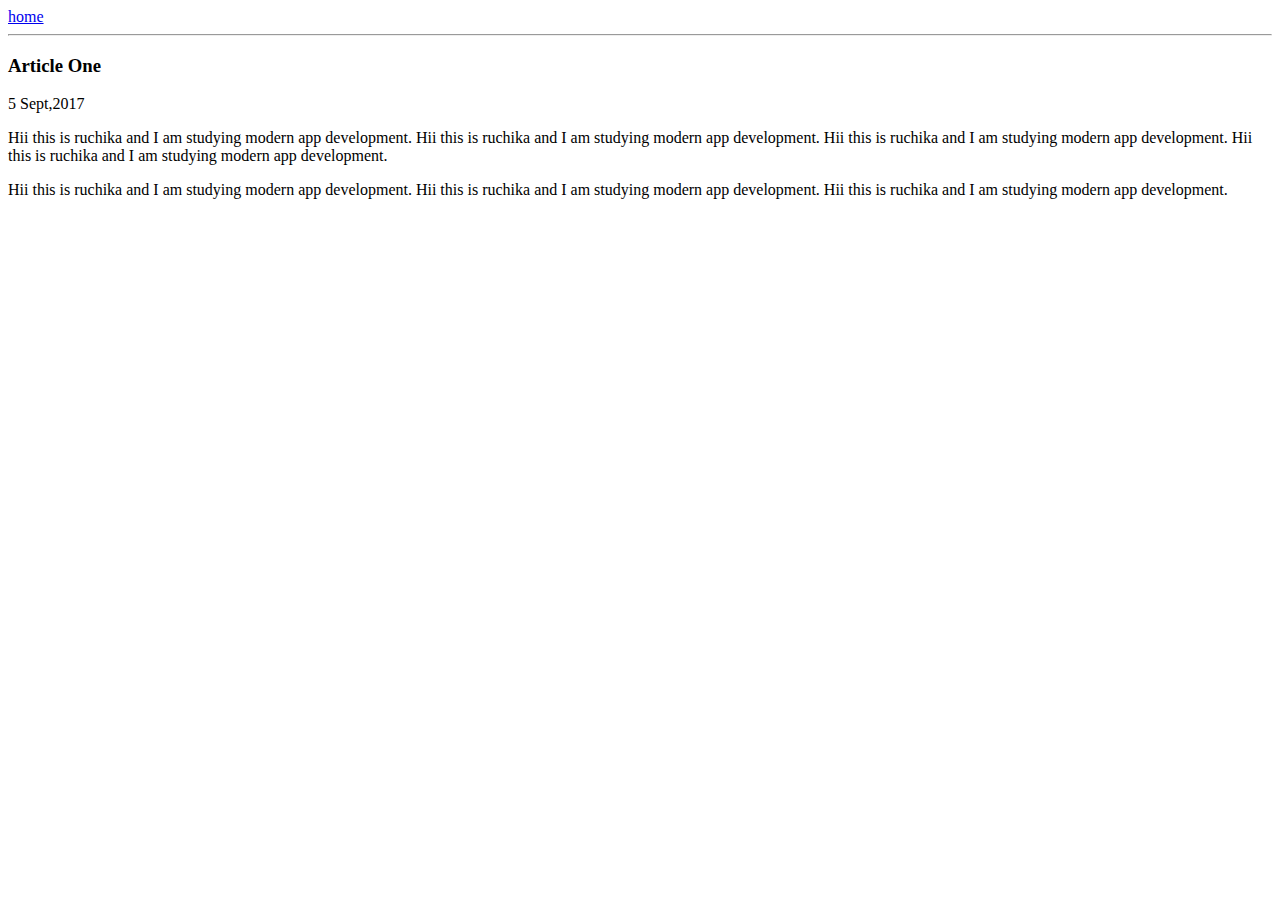
==== article-one.html @ a24098ff "[imad-console] Updates article-one.html" ====
<html>
    <head>
        <title>
            Article one I am ruchika
        </title>
    </head>
    <body>
        <div>
            <a href="/">home</a>
        </div>
        <hr/>
        <h3>
            Article One
        </h3>
        <div>
            5 Sept,2017
        </div>
        <div>
            <p>
                Hii this is ruchika and I am studying modern app development. Hii this is ruchika and I am studying modern app development. Hii this is ruchika and I am studying modern app development. Hii this is ruchika and I am studying modern app development.
            </p>
            <p>
                 Hii this is ruchika and I am studying modern app development. Hii this is ruchika and I am studying modern app development. Hii this is ruchika and I am studying modern app development.
            </p>
        </div>
    </body>
</html>
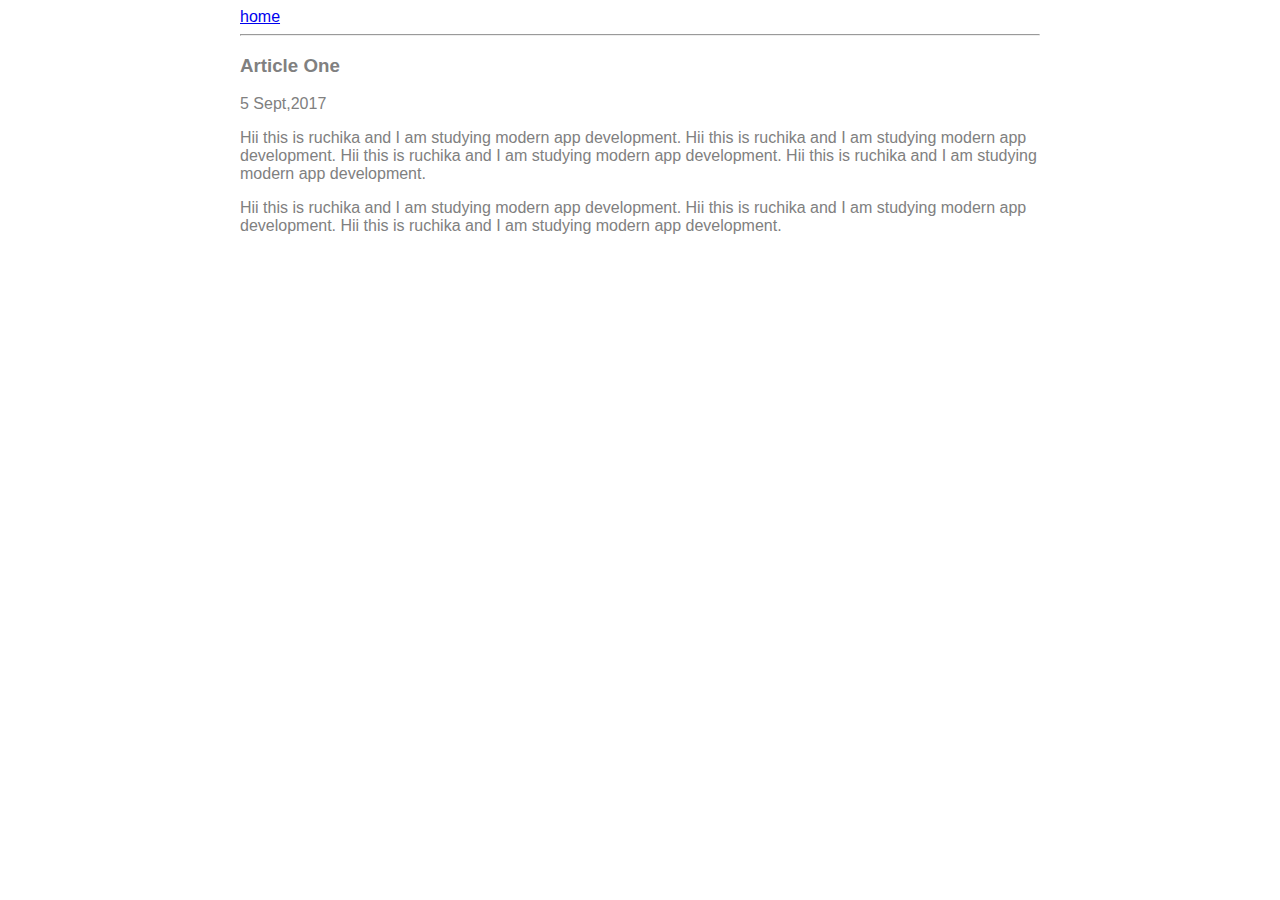
==== commit a5eb3c0d: "[imad-console] Updates article-one.html" ====
--- a/article-one.html
+++ b/article-one.html
@@ -3,25 +3,37 @@
         <title>
             Article one I am ruchika
         </title>
+        <meta name="viewport" contents="width=device-width,initial-scale=1"/>
+        <style>
+        .container{
+            max-width:800px;
+            margin:0 auto;
+            color:grey;
+            font-family:sans-serif;
+        }
+            
+        </style>
     </head>
     <body>
-        <div>
-            <a href="/">home</a>
-        </div>
-        <hr/>
-        <h3>
-            Article One
-        </h3>
-        <div>
-            5 Sept,2017
-        </div>
-        <div>
-            <p>
-                Hii this is ruchika and I am studying modern app development. Hii this is ruchika and I am studying modern app development. Hii this is ruchika and I am studying modern app development. Hii this is ruchika and I am studying modern app development.
-            </p>
-            <p>
-                 Hii this is ruchika and I am studying modern app development. Hii this is ruchika and I am studying modern app development. Hii this is ruchika and I am studying modern app development.
-            </p>
+        <div class="container">
+            <div>
+                <a href="/">home</a>
+            </div>
+            <hr/>
+            <h3>
+                Article One
+            </h3>
+            <div>
+                5 Sept,2017
+            </div>
+            <div>
+                <p>
+                    Hii this is ruchika and I am studying modern app development. Hii this is ruchika and I am studying modern app development. Hii this is ruchika and I am studying modern app development. Hii this is ruchika and I am studying modern app development.
+                </p>
+                <p>
+                     Hii this is ruchika and I am studying modern app development. Hii this is ruchika and I am studying modern app development. Hii this is ruchika and I am studying modern app development.
+                </p>
+            </div>
         </div>
     </body>
 </html>
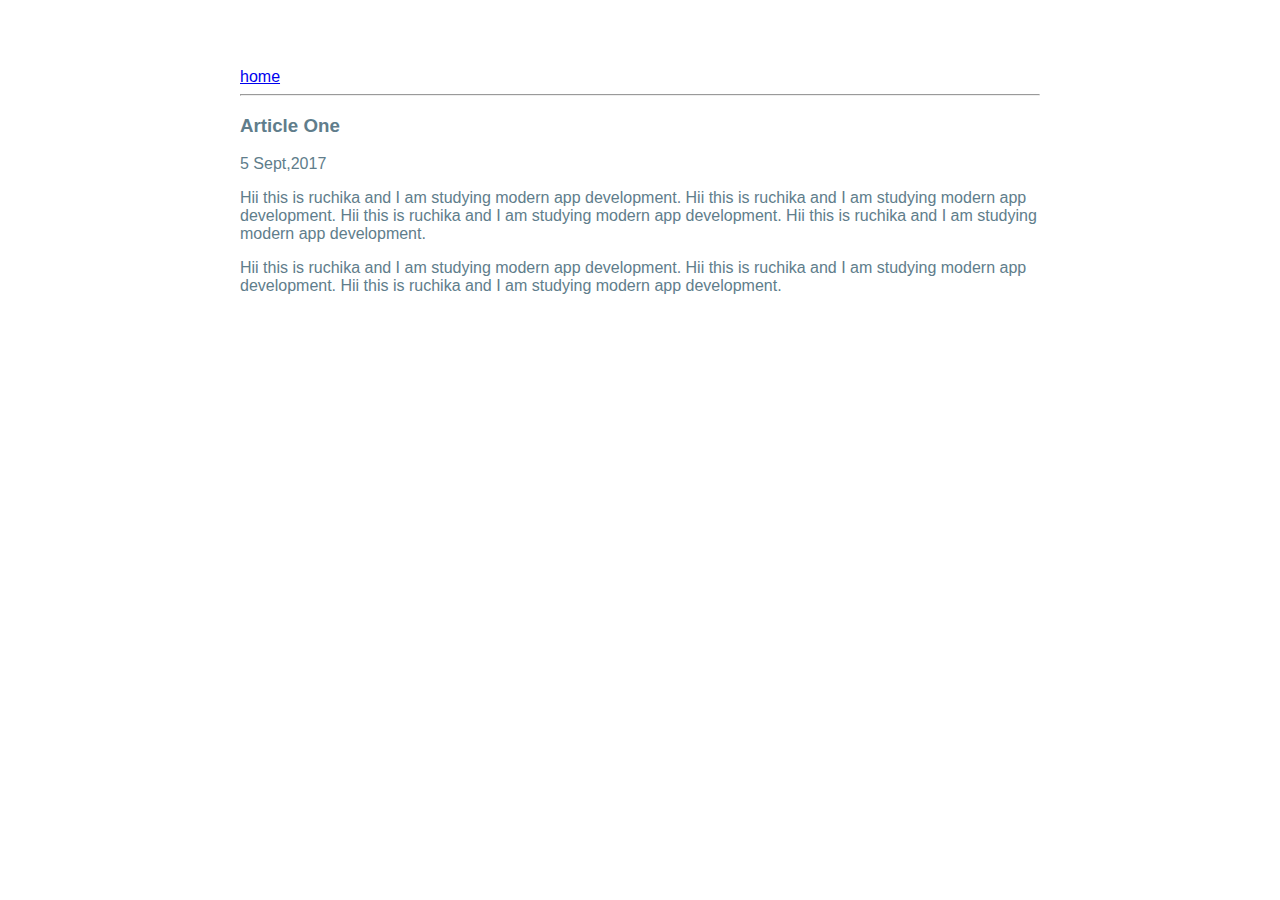
==== commit 52120e70: "[imad-console] Updates article-one.html" ====
--- a/article-one.html
+++ b/article-one.html
@@ -6,10 +6,14 @@
         <meta name="viewport" contents="width=device-width,initial-scale=1"/>
         <style>
         .container{
-            max-width:800px;
-            margin:0 auto;
-            color:grey;
-            font-family:sans-serif;
+            max-width: 800px;
+            margin: 0 auto;
+            color: #607D8B;
+            font-family: sans-serif;
+            padding-top: 60px;
+            padding-left: 20px;
+            padding-right: 20px;
+
         }
             
         </style>
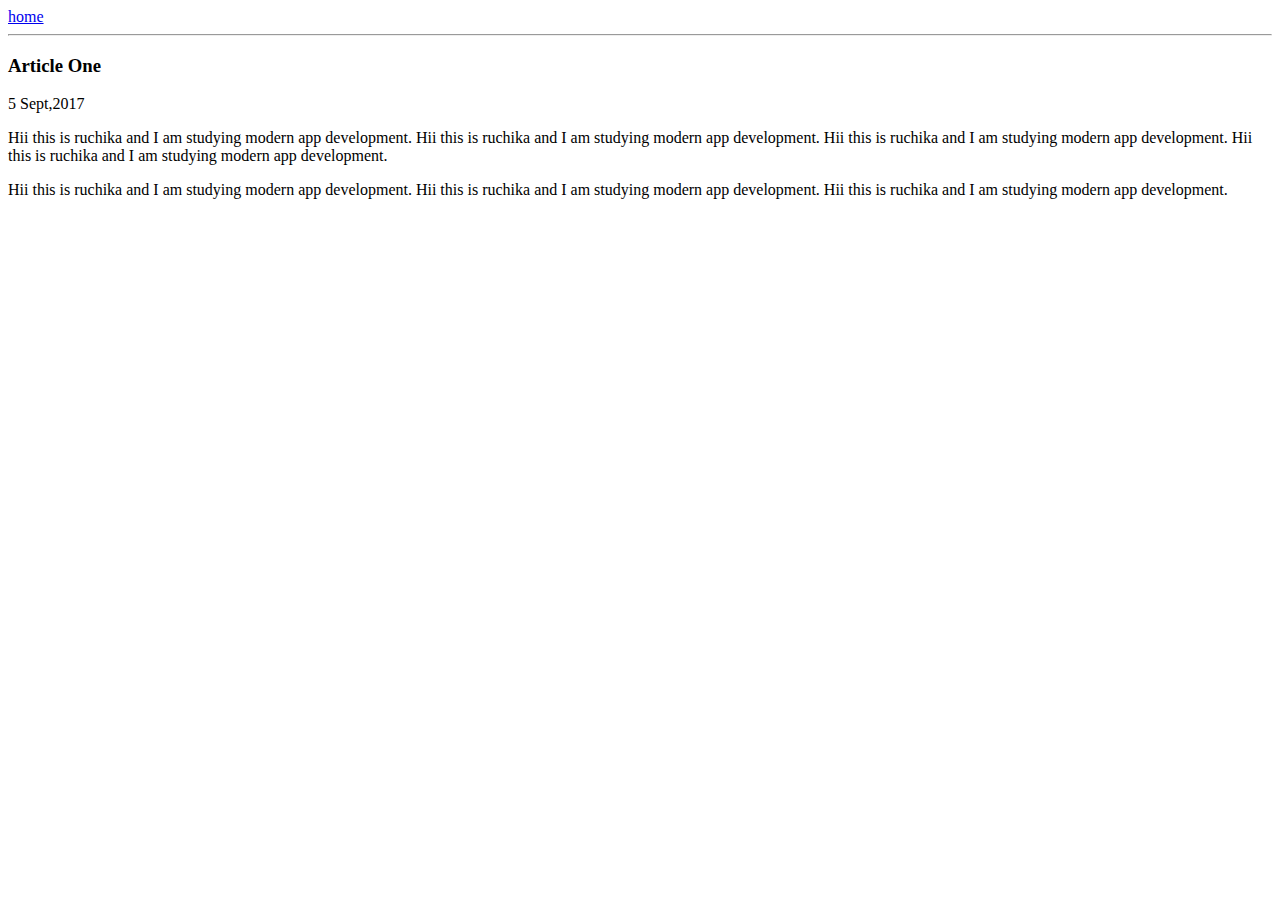
==== commit 4f38fba9: "[imad-console] Updates article-one.html" ====
--- a/article-one.html
+++ b/article-one.html
@@ -4,19 +4,7 @@
             Article one I am ruchika
         </title>
         <meta name="viewport" contents="width=device-width,initial-scale=1"/>
-        <style>
-        .container{
-            max-width: 800px;
-            margin: 0 auto;
-            color: #607D8B;
-            font-family: sans-serif;
-            padding-top: 60px;
-            padding-left: 20px;
-            padding-right: 20px;
-
-        }
-            
-        </style>
+        <link href="/ui/style.css" rel="stylesheet" />
     </head>
     <body>
         <div class="container">
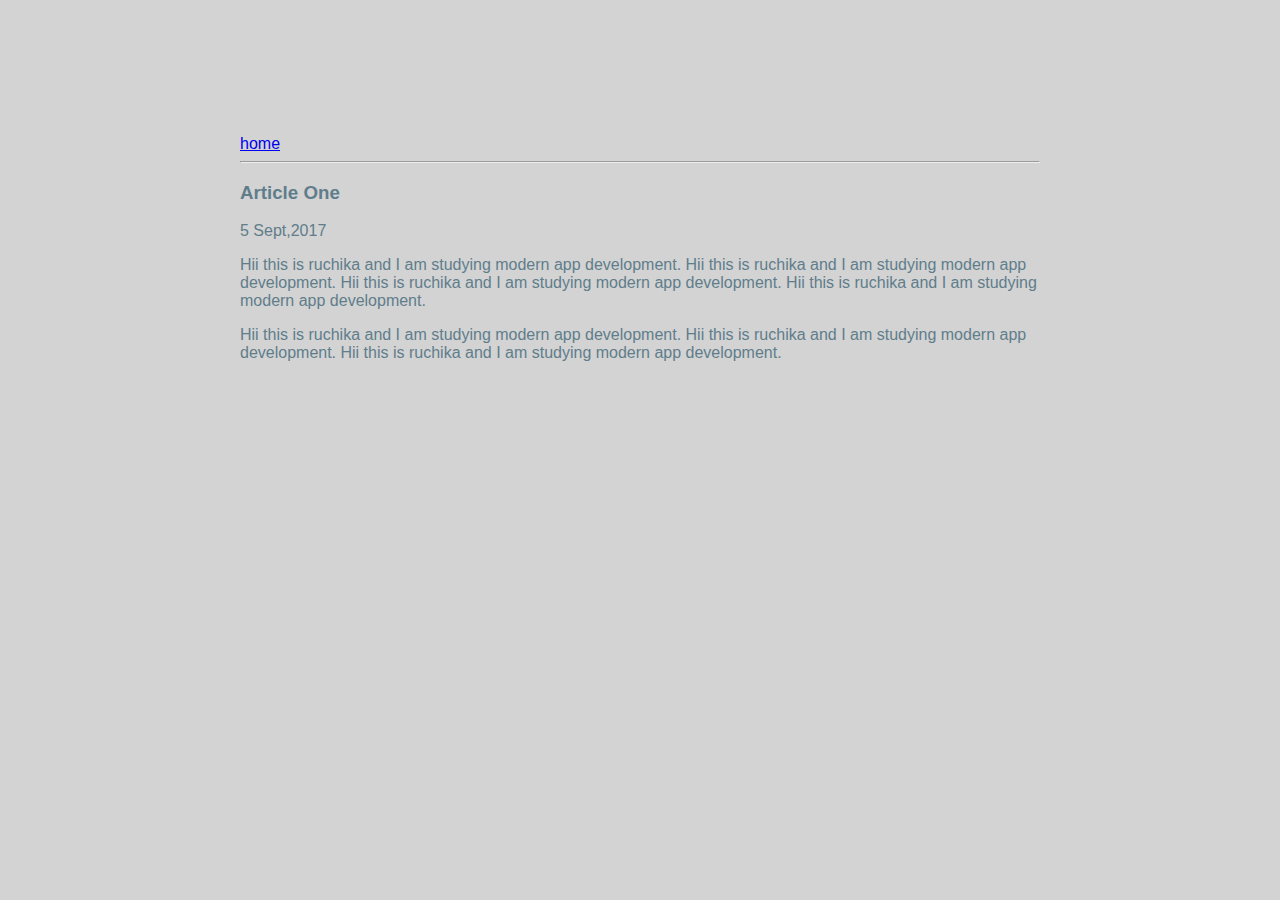
==== commit 27de8959: "[imad-console] Updates article-one.html" ====
--- a/ui/style.css
+++ b/ui/style.css
@@ -0,0 +1,31 @@
+body {
+    font-family: sans-serif;
+    background-color: lightgrey;
+    margin-top: 75px;
+}
+
+.center {
+    text-align: center;
+}
+
+.text-big {
+    font-size: 300%;
+}
+
+.bold {
+    font-weight: bold;
+}
+
+.img-medium {
+    height: 200px;
+}
+.container{
+    max-width: 800px;
+    margin: 0 auto;
+    color: #607D8B;
+    font-family: sans-serif;
+    padding-top: 60px;
+    padding-left: 20px;
+    padding-right: 20px;
+
+}
